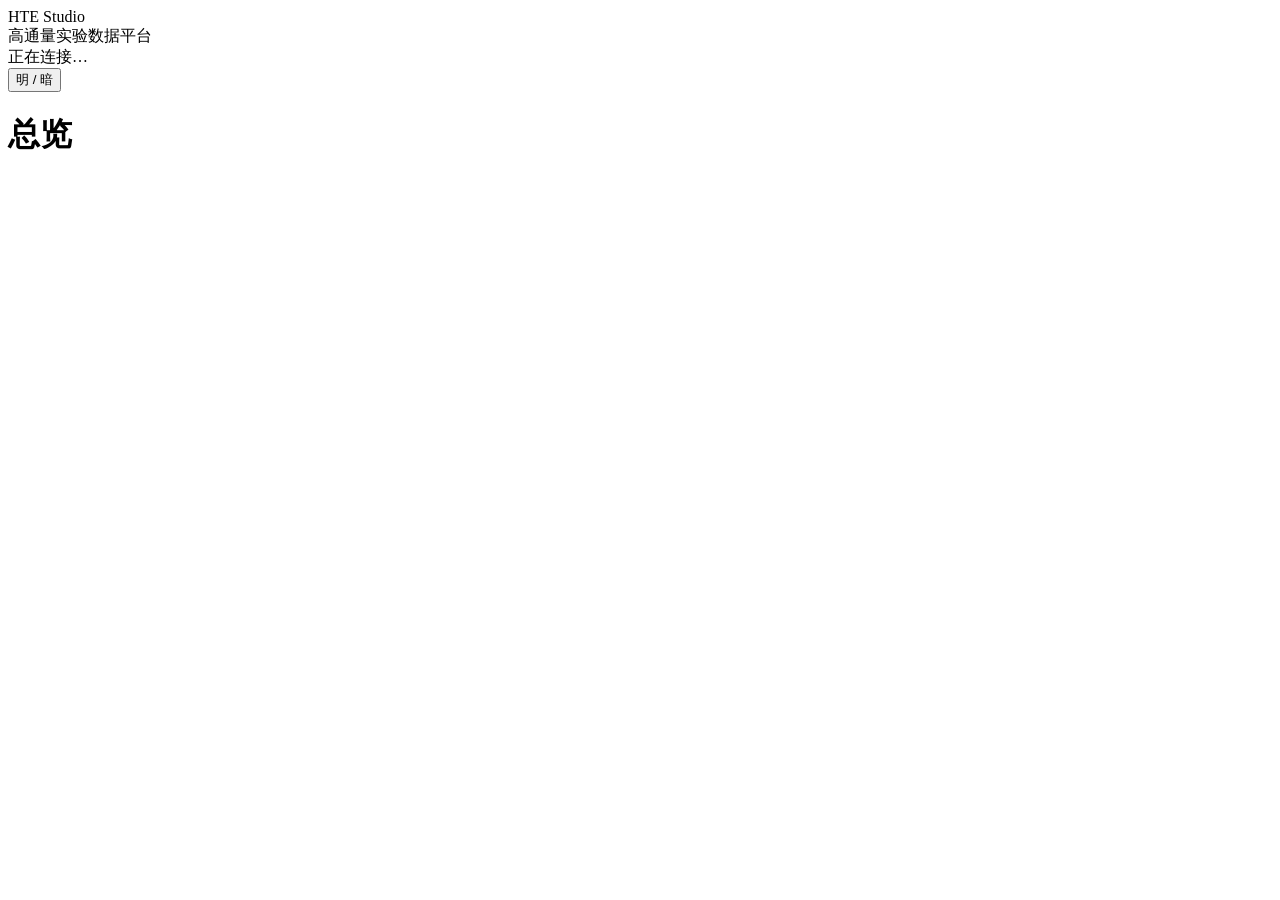
==== web/index.html @ d29f3166 "搭起 HTE Studio 的处理与存储骨架 Windows 上双击 run.bat 就能打开、导入、处理、存结果的本地应用。 这一期做的是架子和契约，不是功能堆料。  Skill 契约（核心交付） " ====
<!DOCTYPE html>
<html lang="zh-CN" data-theme="light">
<head>
<meta charset="UTF-8" />
<meta name="viewport" content="width=device-width, initial-scale=1" />
<meta name="color-scheme" content="light dark" />
<title>HTE Studio</title>
<link rel="icon" href="data:image/svg+xml,<svg xmlns='http://www.w3.org/2000/svg' viewBox='0 0 32 32'><rect width='32' height='32' rx='7' fill='%232470a0'/><path d='M9 22V10h2.6v4.7h5.1V10h2.6v12h-2.6v-5H11.6v5H9z' fill='white'/></svg>" />
<link rel="stylesheet" href="/assets/css/tokens.css" />
<link rel="stylesheet" href="/assets/css/base.css" />
<link rel="stylesheet" href="/assets/css/layout.css" />
<link rel="stylesheet" href="/assets/css/components.css" />
</head>
<body>
<div class="shell">
  <aside class="sidebar">
    <div class="brand">
      <div class="brand-name">HTE Studio</div>
      <div class="brand-sub">高通量实验数据平台</div>
    </div>

    <nav class="nav-group" id="navMain"></nav>

    <nav class="nav-group" id="navSystem"></nav>

    <div class="sidebar-foot">
      <div class="status status-idle small" id="healthStatus">正在连接…</div>
      <div class="row-between">
        <span class="xsmall dim" id="versionLabel"></span>
        <button class="btn btn-ghost btn-sm" id="themeToggle" title="切换明暗">明 / 暗</button>
      </div>
    </div>
  </aside>

  <main class="main">
    <header class="topbar">
      <div>
        <h1 id="pageTitle">总览</h1>
        <div class="topbar-desc" id="pageDesc"></div>
      </div>
      <div class="topbar-actions" id="pageActions"></div>
    </header>
    <div class="viewport" id="viewport"></div>
  </main>
</div>

<noscript>
  <p style="padding:24px">这个界面需要 JavaScript。请用 Chrome / Edge / Firefox 打开。</p>
</noscript>

<script type="module" src="/assets/js/app.js"></script>
</body>
</html>
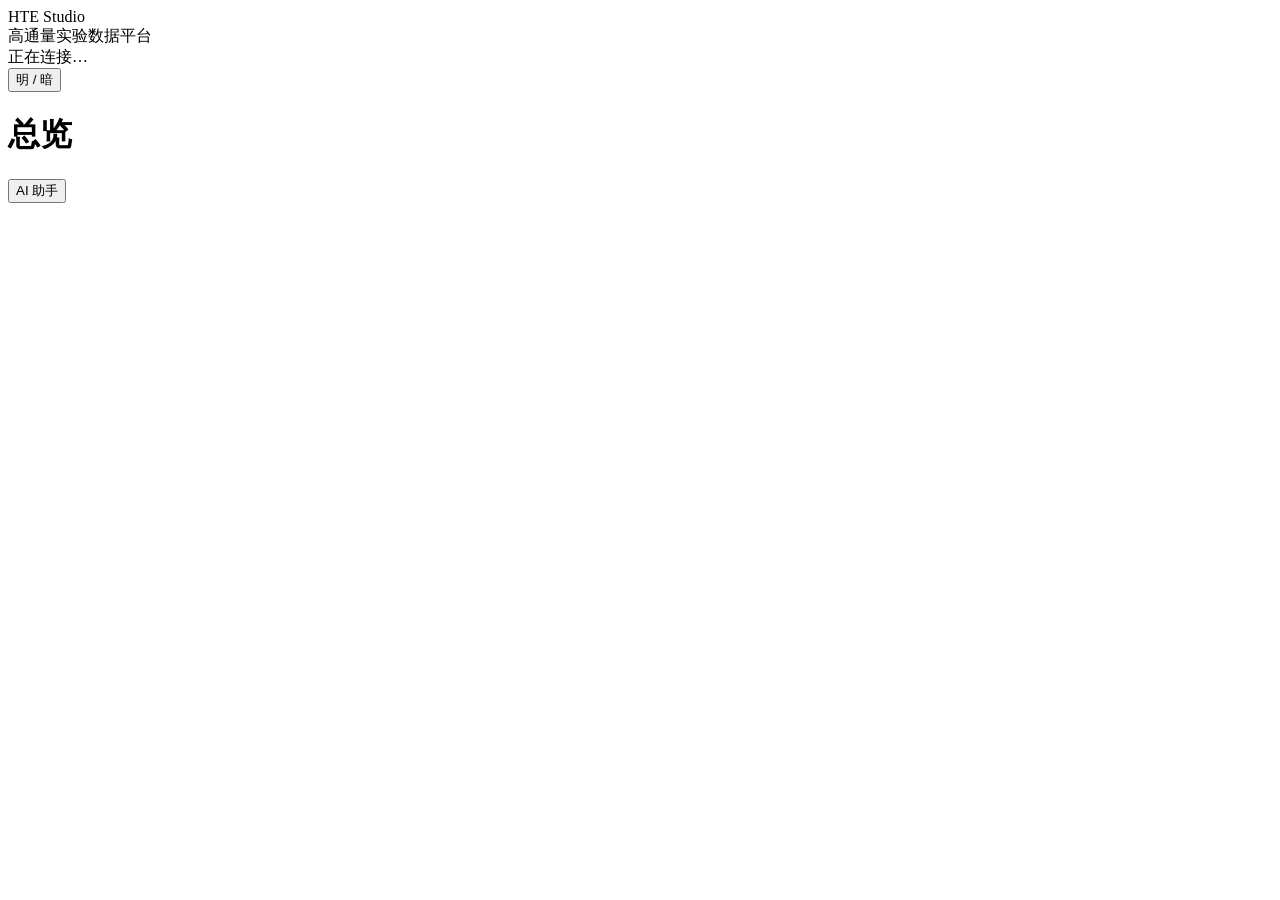
==== commit a4b05963: "AI 侧栏：流式对话、数据范围、动作卡片、钉到对比 推送 ③。导航同时重排：对比历史从主线里挪出来，单独成「分析」组。  后端 - conversation / message / ai_pin 三张" ====
--- a/web/index.html
+++ b/web/index.html
@@ -21,6 +21,10 @@
 
     <nav class="nav-group" id="navMain"></nav>
 
+    <!-- 对比历史不属于「处理→存储→构效」那条主线，它是回头看的入口，
+         所以单独一组，排在主线之后。 -->
+    <nav class="nav-group" id="navAnalysis"></nav>
+
     <nav class="nav-group" id="navSystem"></nav>
 
     <div class="sidebar-foot">
@@ -38,10 +42,20 @@
         <h1 id="pageTitle">总览</h1>
         <div class="topbar-desc" id="pageDesc"></div>
       </div>
-      <div class="topbar-actions" id="pageActions"></div>
+      <div class="topbar-actions">
+        <!-- 页面自己的按钮在这个内层 div 里 —— navigate() 每次都会把它清空重建，
+             AI 开关得放在外面，不然一换页就没了。 -->
+        <div class="topbar-actions" id="pageActions"></div>
+        <button class="btn btn-ghost btn-sm" id="aiToggle" title="AI 助手（Ctrl / Cmd + K）">
+          AI 助手
+        </button>
+      </div>
     </header>
     <div class="viewport" id="viewport"></div>
   </main>
+
+  <!-- AI 抽屉。撑开 .shell 的第三列，不盖住主区 —— 边看图边问才用得起来。 -->
+  <aside class="ai-drawer" id="aiDrawer" hidden></aside>
 </div>
 
 <noscript>
